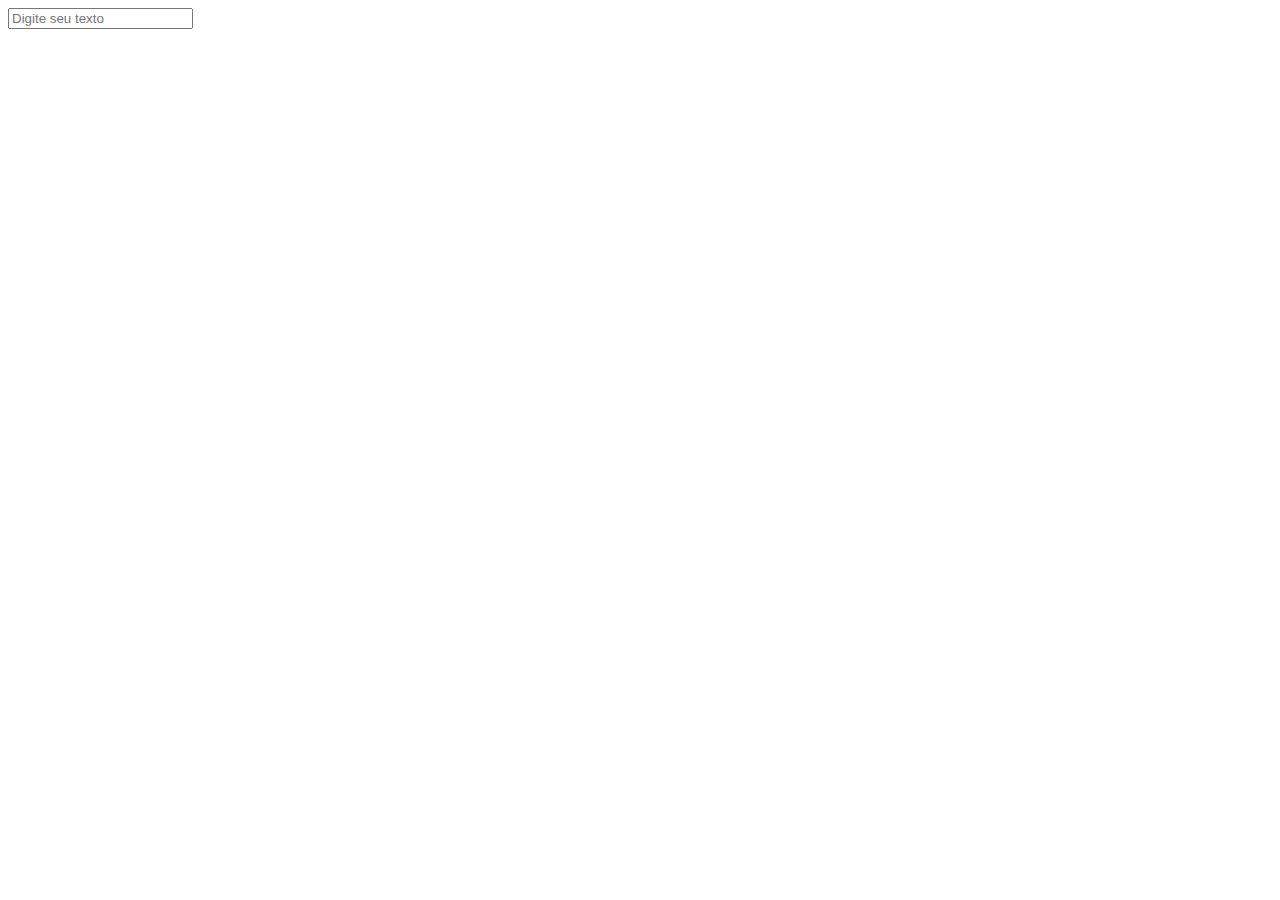
==== index.html @ 644c42a1 "Form tests" ====
<!DOCTYPE html>
<html lang="pt-BR">
<head>
    <meta charset="UTF-8">
    <meta http-equiv="X-UA-Compatible" content="IE=edge">
    <meta name="viewport" content="width=device-width, initial-scale=1.0">
    <title>Document</title>
</head>
<body>
    <form action="/cadastro/usuario/1" accept-charset="UTF-8" autocomplete="on" method="get" target="_blank">
        <input type="text" placeholder="Digite seu texto" maxlength="100" required>
    </form>
</body>
</html>
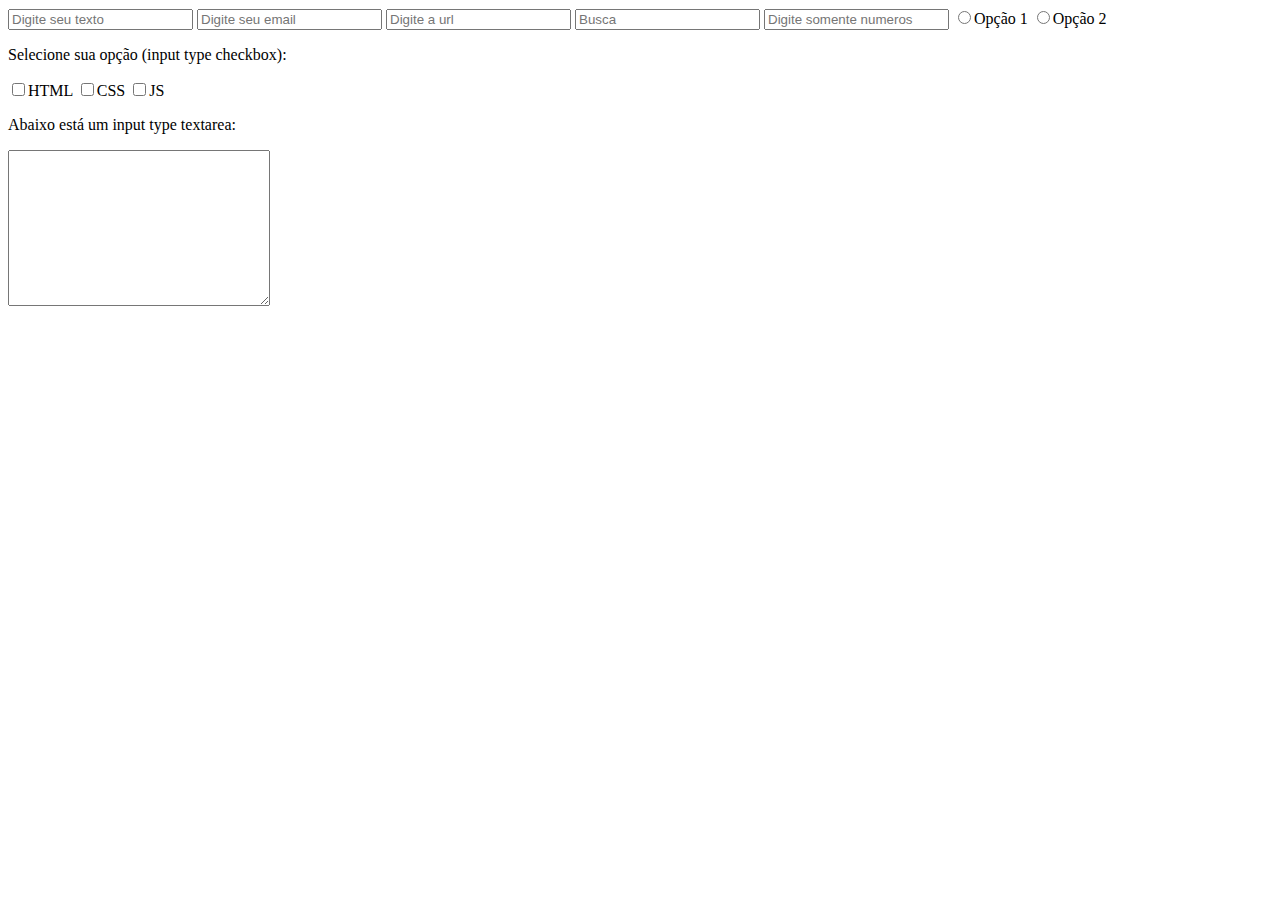
==== commit 6b78835e: "Doing input  tests" ====
--- a/index.html
+++ b/index.html
@@ -9,6 +9,19 @@
 <body>
     <form action="/cadastro/usuario/1" accept-charset="UTF-8" autocomplete="on" method="get" target="_blank">
         <input type="text" placeholder="Digite seu texto" maxlength="100" required>
+        <input type="email" placeholder="Digite seu email">
+        <input type="url" placeholder="Digite a url">
+        <input type="search" placeholder="Busca">
+        <input type="number" placeholder="Digite somente numeros">
+        <input type="radio" name="opcao">Opção 1
+        <input type="radio" name="opcao">Opção 2
+        <p>Selecione sua opção (input type checkbox):</p>
+        <input type="checkbox" name="opcao1">HTML
+        <input type="checkbox" name="opcao2">CSS
+        <input type="checkbox" name="opcao3">JS
+        <br>
+        <p>Abaixo está um input type textarea:</p>
+        <textarea name="" cols="30" rows="10"></textarea>
     </form>
 </body>
 </html>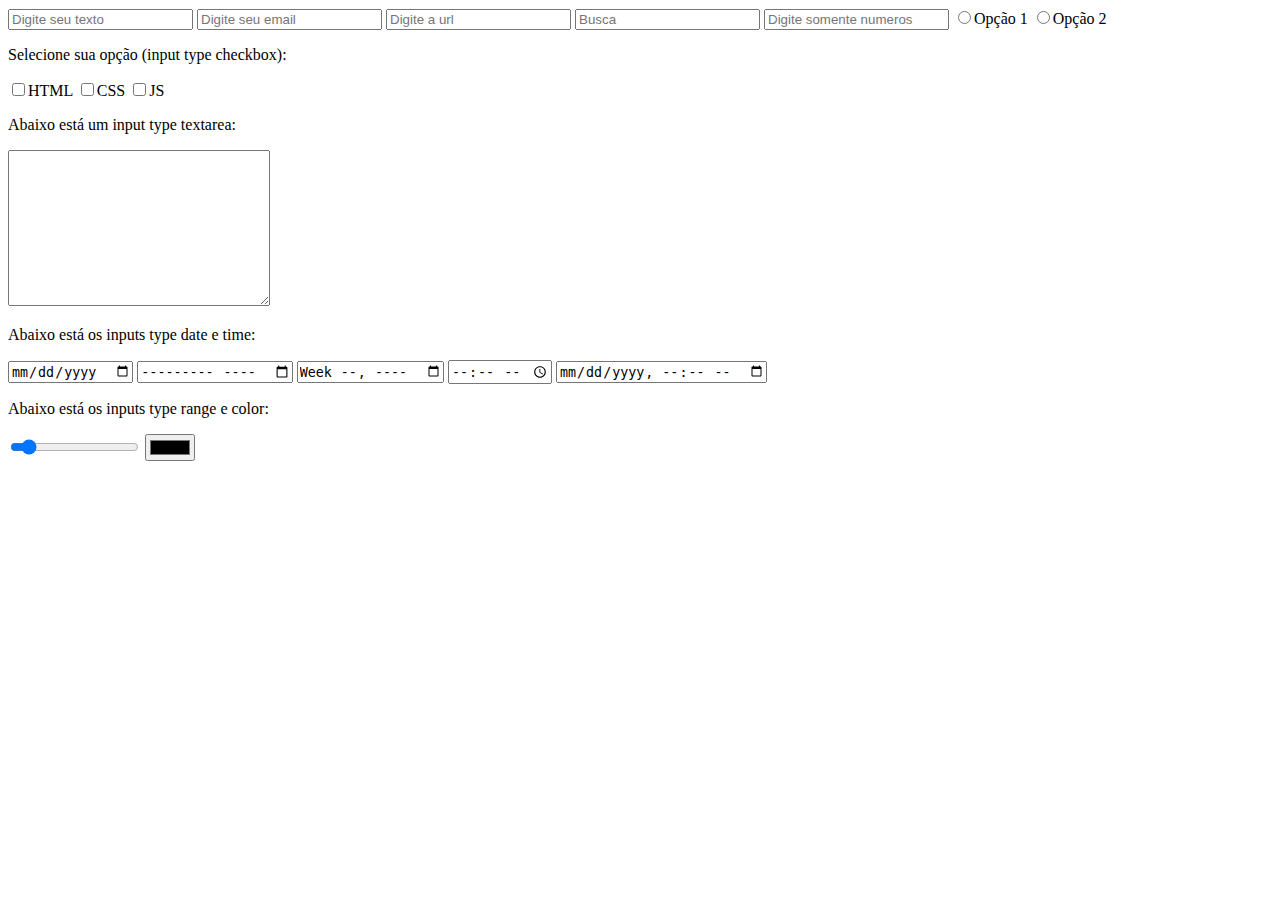
==== commit a5fc6390: "Doing more input tests" ====
--- a/index.html
+++ b/index.html
@@ -22,6 +22,15 @@
         <br>
         <p>Abaixo está um input type textarea:</p>
         <textarea name="" cols="30" rows="10"></textarea>
+        <p>Abaixo está os inputs type date e time:</p>
+        <input type="date">
+        <input type="month">
+        <input type="week">
+        <input type="time">
+        <input type="datetime-local">
+        <p>Abaixo está os inputs type range e color:</p>
+        <input type="range" min="0" max="100" value="10">
+        <input type="color">
     </form>
 </body>
 </html>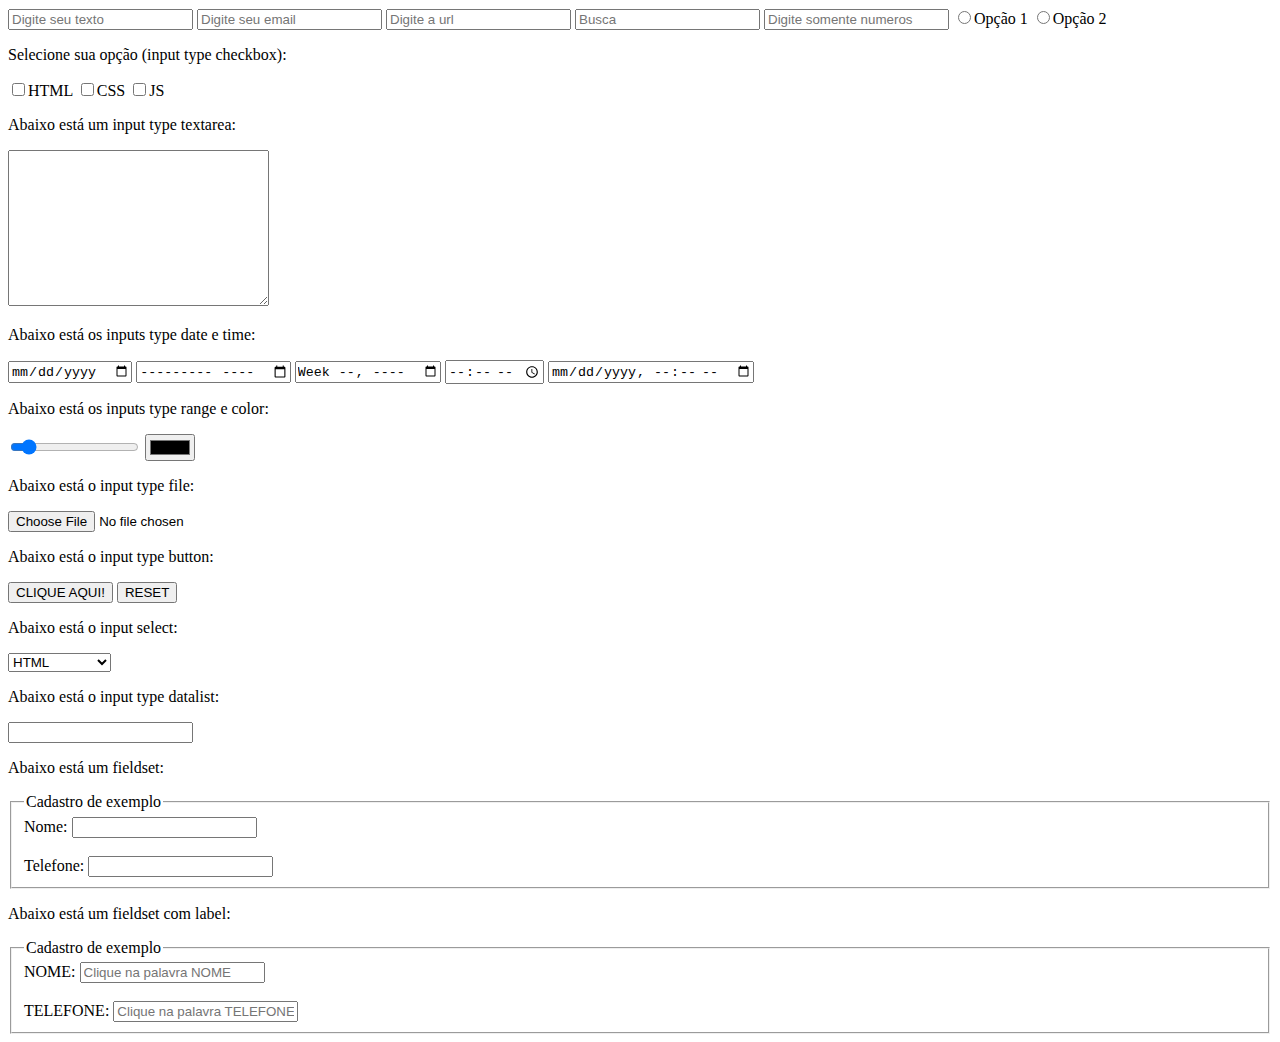
==== commit 9dc7a019: "Testing inputs" ====
--- a/index.html
+++ b/index.html
@@ -31,6 +31,38 @@
         <p>Abaixo está os inputs type range e color:</p>
         <input type="range" min="0" max="100" value="10">
         <input type="color">
+        <p>Abaixo está o input type file:</p>
+        <input type="file">
+        <p>Abaixo está o input type button:</p>
+        <button type="submit">CLIQUE AQUI!</button>
+        <button type="reset">RESET</button>
+        <p>Abaixo está o input select:</p>
+        <select name="" id="">
+            <option value="html">HTML</option>
+            <option value="css">CSS</option>
+            <option value="js">JAVASCRIPT</option>
+        </select>
+        <p>Abaixo está o input type datalist:</p>
+        <input list="browser" type="text">
+            <datalist id="browser">
+                <option value="html">HTML</option>
+                <option value="css">CSS</option>
+                <option value="js">JAVASCRIPT</option>
+            </datalist>
+        <p>Abaixo está um fieldset:</p>
+        <fieldset>
+            <legend>Cadastro de exemplo</legend>
+            Nome: <input type="text"><br><br>
+            Telefone: <input type="text">
+        </fieldset>
+        <p>Abaixo está um fieldset com label:</p>
+        <fieldset>
+            <legend>Cadastro de exemplo</legend>
+            <label for="nome">NOME:</label>
+            <input id="nome" type="text" placeholder="Clique na palavra NOME"><br><br>
+            <label for="tel">TELEFONE:</label>
+            <input id="tel" type="text" placeholder="Clique na palavra TELEFONE">
+        </fieldset>
     </form>
 </body>
 </html>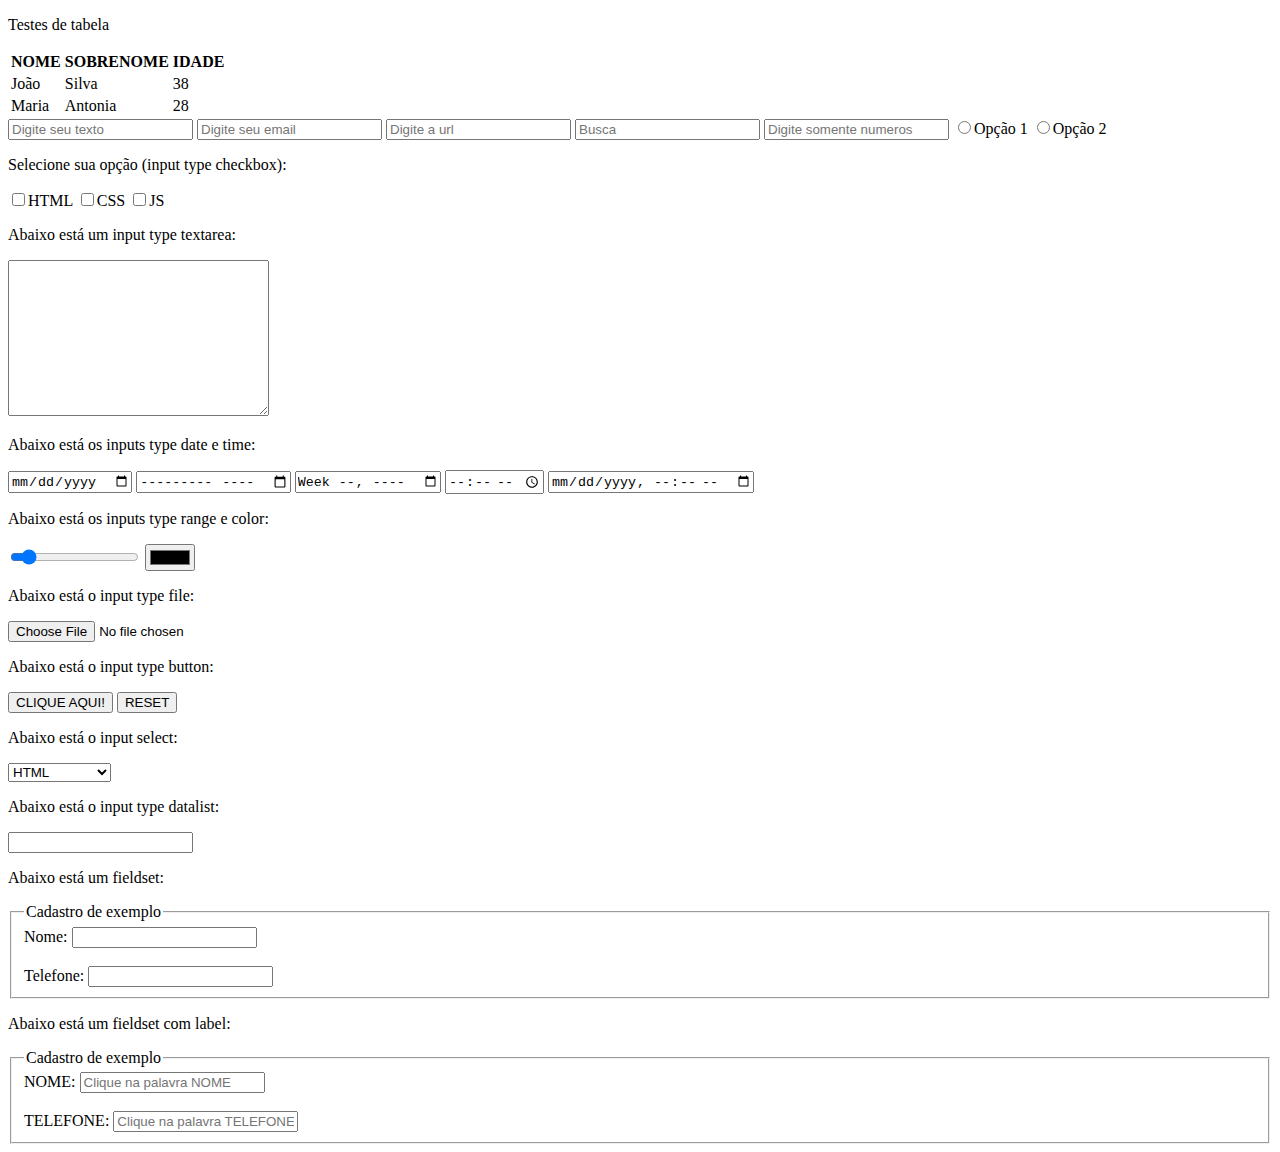
==== commit 604ffa76: "Testing tables" ====
--- a/index.html
+++ b/index.html
@@ -7,6 +7,29 @@
     <title>Document</title>
 </head>
 <body>
+    <p>Testes de tabela</p>
+    <table>
+        <thead>
+            <tr>
+                <th>NOME</th>
+                <th>SOBRENOME</th>
+                <th>IDADE</th>
+            </tr>
+        </thead>
+        <tbody>
+            <tr>
+                <td>João</td>
+                <td>Silva</td>
+                <td>38</td>
+            </tr>
+            <tr>
+                <td>Maria</td>
+                <td>Antonia</td>
+                <td>28</td>
+            </tr>
+        </tbody>
+    </table>
+
     <form action="/cadastro/usuario/1" accept-charset="UTF-8" autocomplete="on" method="get" target="_blank">
         <input type="text" placeholder="Digite seu texto" maxlength="100" required>
         <input type="email" placeholder="Digite seu email">
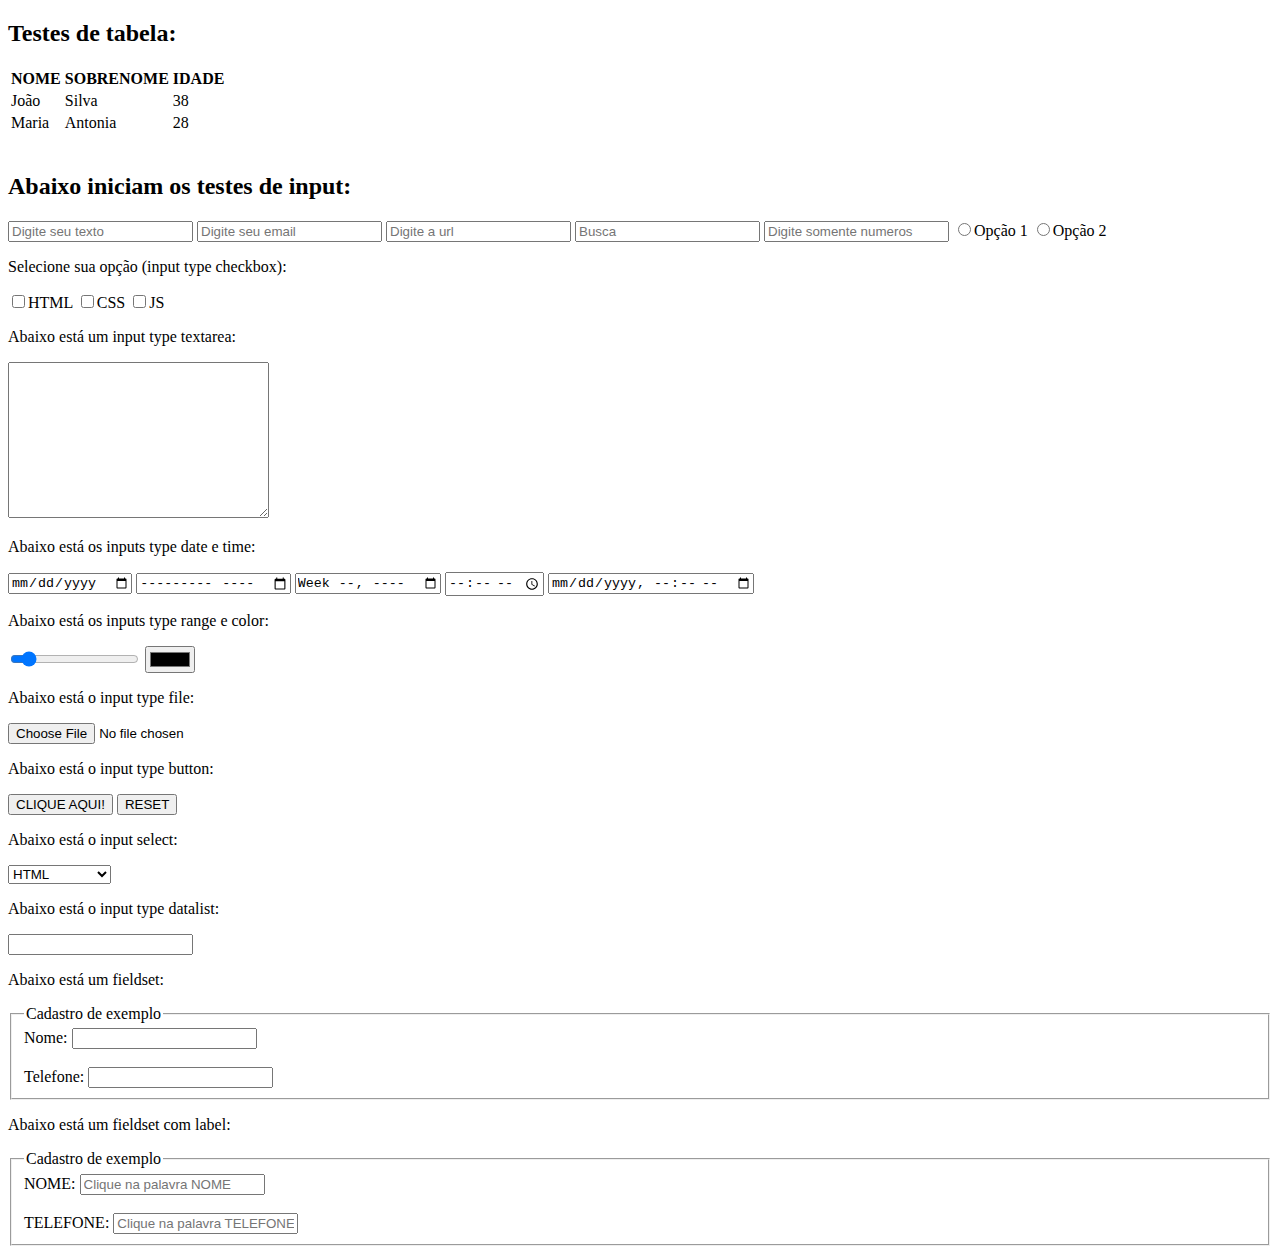
==== commit ce7c5e10: "Testing tables" ====
--- a/index.html
+++ b/index.html
@@ -7,7 +7,7 @@
     <title>Document</title>
 </head>
 <body>
-    <p>Testes de tabela</p>
+    <h2>Testes de tabela:</h2>
     <table>
         <thead>
             <tr>
@@ -29,7 +29,8 @@
             </tr>
         </tbody>
     </table>
-
+<br>
+<h2>Abaixo iniciam os testes de input:</h2>
     <form action="/cadastro/usuario/1" accept-charset="UTF-8" autocomplete="on" method="get" target="_blank">
         <input type="text" placeholder="Digite seu texto" maxlength="100" required>
         <input type="email" placeholder="Digite seu email">
